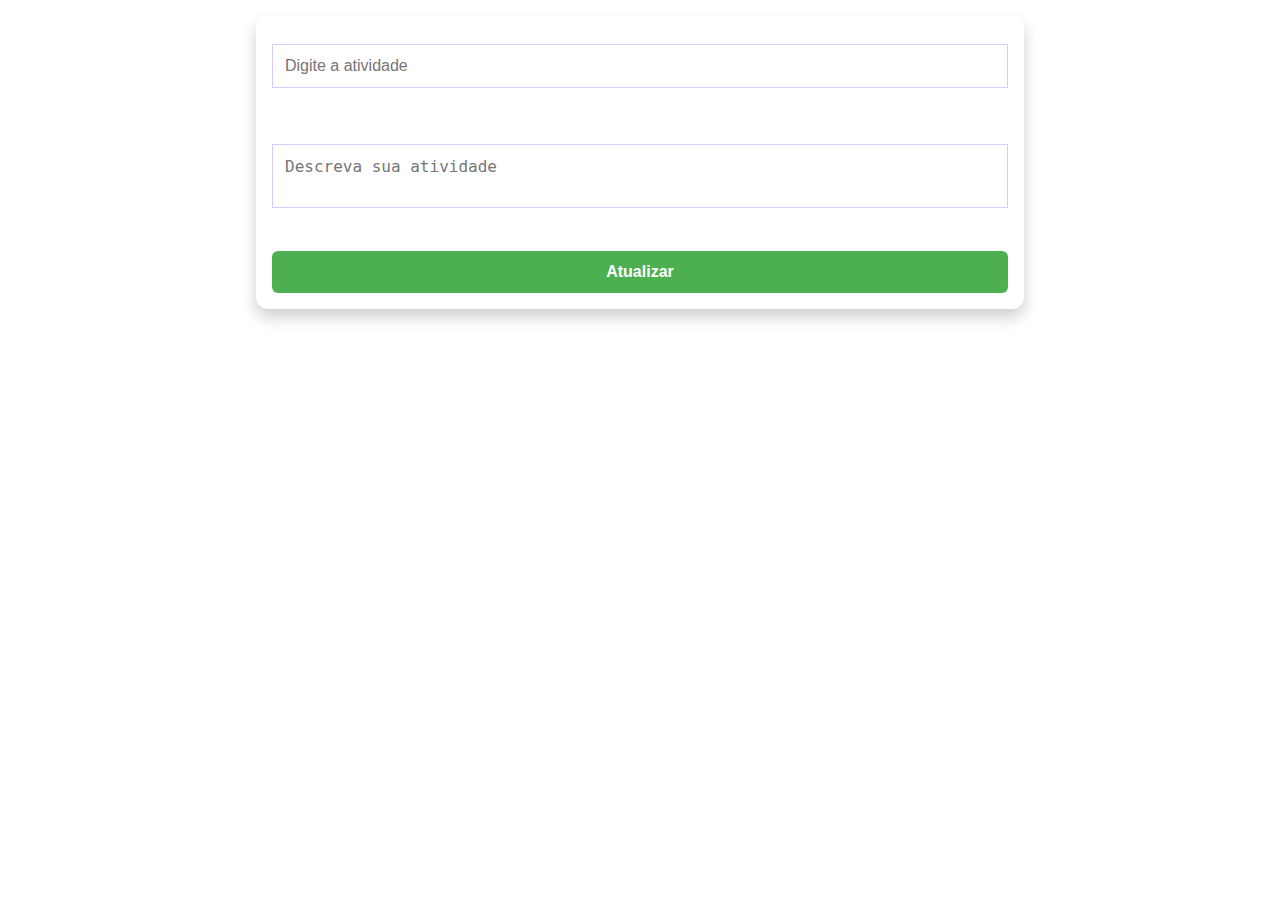
==== frontend/pages/item.html @ 9e0af493 "enviar" ====
<!DOCTYPE html>
<html lang="en">
<head>
    <meta charset="UTF-8">
    <meta name="viewport" content="width=device-width, initial-scale=1.0">
    <link rel="stylesheet" href="../css/style.css">
    <title>Document</title>
</head>
<body>
    <main>
        <section id="form-container" class="form-container">
            <form id="item-form" action="#" method="post">
                <input type="text" name="name" id="name" class="item-form__input" placeholder="Digite a atividade">
                <textarea id="description" class="item-form__textarea" placeholder="Descreva sua atividade"></textarea>
                <button type="submit" class="item-form__button">Atualizar</button>
            </form>
        </section>
    </main>

    <script src="./item.js"></script>
</body>
</html>
---- frontend/css/style.css ----
* {
    margin: 0;
    padding: 0;
    box-sizing: border-box;
}

:root {
    --purple-700: #282630;
    --purple-500: #291257;
    --red-400: #e53935;
    --red-300: #f44336;
    --blue-400: #1a1aff;
    --blue-300: #3333ff;
    --gray-200: #d5cdff;
    --black: #000;
    --white: #fff;

    --lg-screen: 1200px;
    --md-screen: 768px;
    --sm-screen: 576px;
}

body {
    font-family: 'Poppins', sans-serif;
}

.container {
    background-image: radial-gradient(circle, var(--purple-700), var(--purple-500));
    border-radius: 16px;
    max-width: var(--lg-screen);
    min-width: var(--sm-screen);
    margin: 0 auto;
    height: 100%;
    padding-bottom: 1rem;
}

.header {
    padding: 1rem 2rem 0;
    text-align: center;
}

.header__title {
    color: var(--white);
    font-weight: 600;
    letter-spacing: 3px;

}

.form-container {
    max-width: var(--md-screen);
    margin: 1rem auto;
    padding: 1rem;
    border-radius: 12px;
    box-shadow: 0 8px 16px rgb(0, 0, 0, 0.2);
    text-align: center;
}

.form-container__title {
    font-size: 1.5rem;
    font-weight: 700;
    margin-bottom: 1rem;
    color: var(--white);
}

#item-form {
    display: flex;
    flex-direction: column;
    gap: 2.725rem;
}

.item-form__input,
.item-form__textarea {
    width: 100%;
    margin-top: 0.75rem;
    padding: 0.75rem;
    border: 1px solid var(--gray-200);
    font-size: 1rem;
    color: #333;
}

.item-form__textarea {
    resize: none;
}

.item-form__button {
    padding: 0.75rem 1.5rem;
    background-color: #4caf50;
    color: var(--white);
    border: none;
    border-radius: 6px;
    font-size: 1rem;
    font-weight: 700;
    cursor: pointer;
    transition: background-color 0.3s ease;
}

.main{
    margin-top: 1rem;

}

.item-list{
    max-width: var(--md-screen);
    margin: 0 auto;
    padding: 0 1rem;
    border-radius: 12px;
    box-sizing: 0 8px 16px rgba(0, 0, 0, 0.2);
}

.item-card{
    width: 100%;
    margin: 1rem auto;
    padding: 1rem;
    background-color: var(--white);
    border-radius: 12px;
    box-sizing: 0 8px 16px rgba(0, 0, 0, 0.2);
    display: flex;
    flex-direction: column;
    gap: 1rem;
}

.item-card__header{
    border-bottom: 1px solid #ccc;
    padding-bottom: 0.5rem;
}

.item-card__title{
    font-family: "Poppins", sans-serif;
    font-weight: 600;

}

.item-card__body{
    flex-grow: 1;
}

.item-card__description{
    font-size: 1.1rem;
    line-height: 1.5rem;
    margin: 0;
    color: #666;
}
.item-card__footer{
    display: flex;
    justify-content: flex-end;
    gap: 0.5rem;
}
.item-card__button{
    padding: 0.5rem 1rem;
    font-size: 0.9rem;
    border: none;
    border-radius: 6px;
    cursor: pointer;
    transition: all 0.3s ease;

}
.item-card__footer .item-card__button--edit{
    background-color: var(--blue-300);
    color: var(--white);
}
.item-card__footer .item-card__button--edit:hover{
    background-color: var(--blue-400);
}
.item-card__footer .item-card__button--delete{
    background-color: var(--red-300);
    color: var(--white);
}
.item-card__footer .item-card__button--delete:hover{
    background-color: var(--red-400);
}
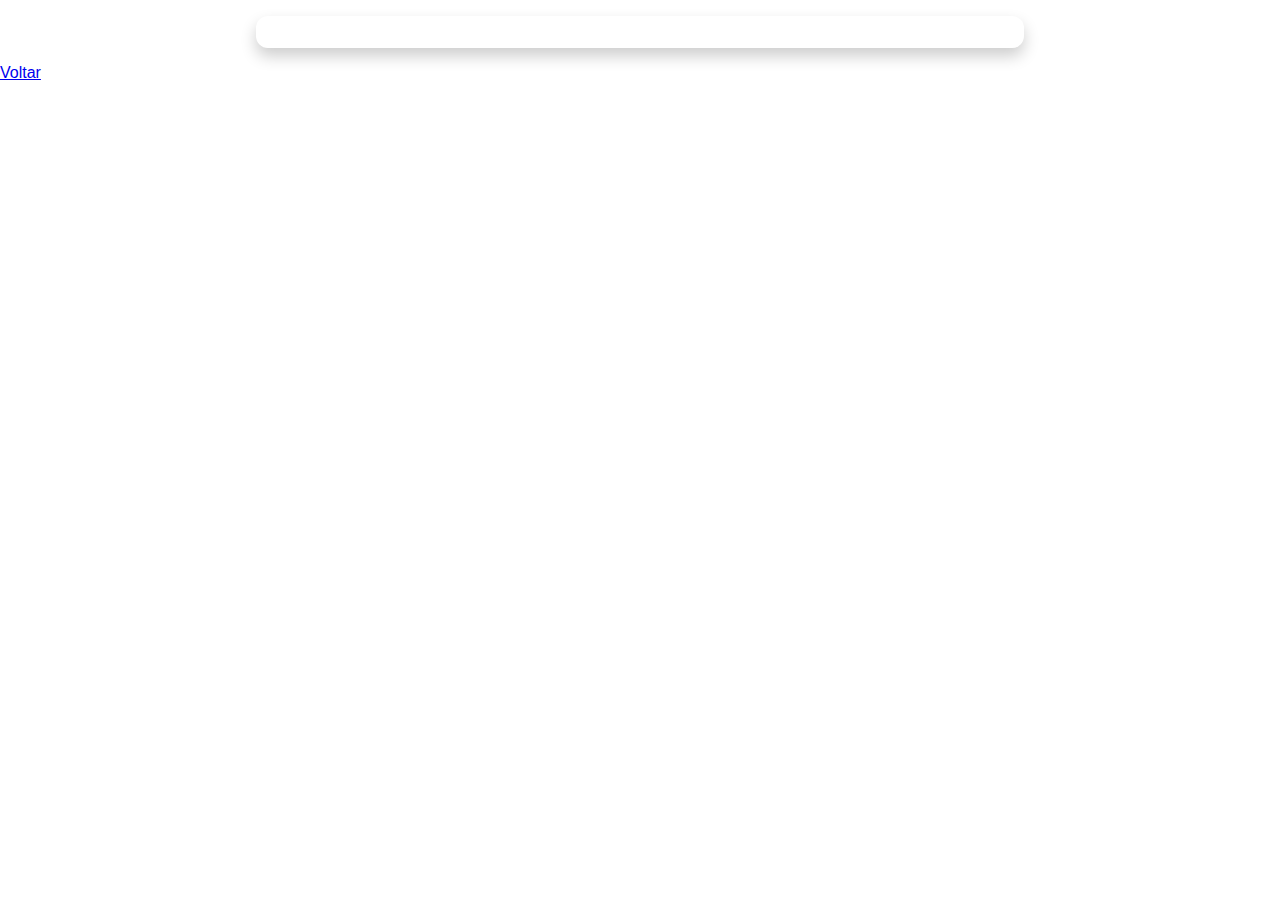
==== commit 381d4110: "enviar" ====
--- a/frontend/pages/item.html
+++ b/frontend/pages/item.html
@@ -9,13 +9,10 @@
 <body>
     <main>
         <section id="form-container" class="form-container">
-            <form id="item-form" action="#" method="post">
-                <input type="text" name="name" id="name" class="item-form__input" placeholder="Digite a atividade">
-                <textarea id="description" class="item-form__textarea" placeholder="Descreva sua atividade"></textarea>
-                <button type="submit" class="item-form__button">Atualizar</button>
-            </form>
+
         </section>
     </main>
+    <a href="../index.html">Voltar</a>
 
     <script src="./item.js"></script>
 </body>
